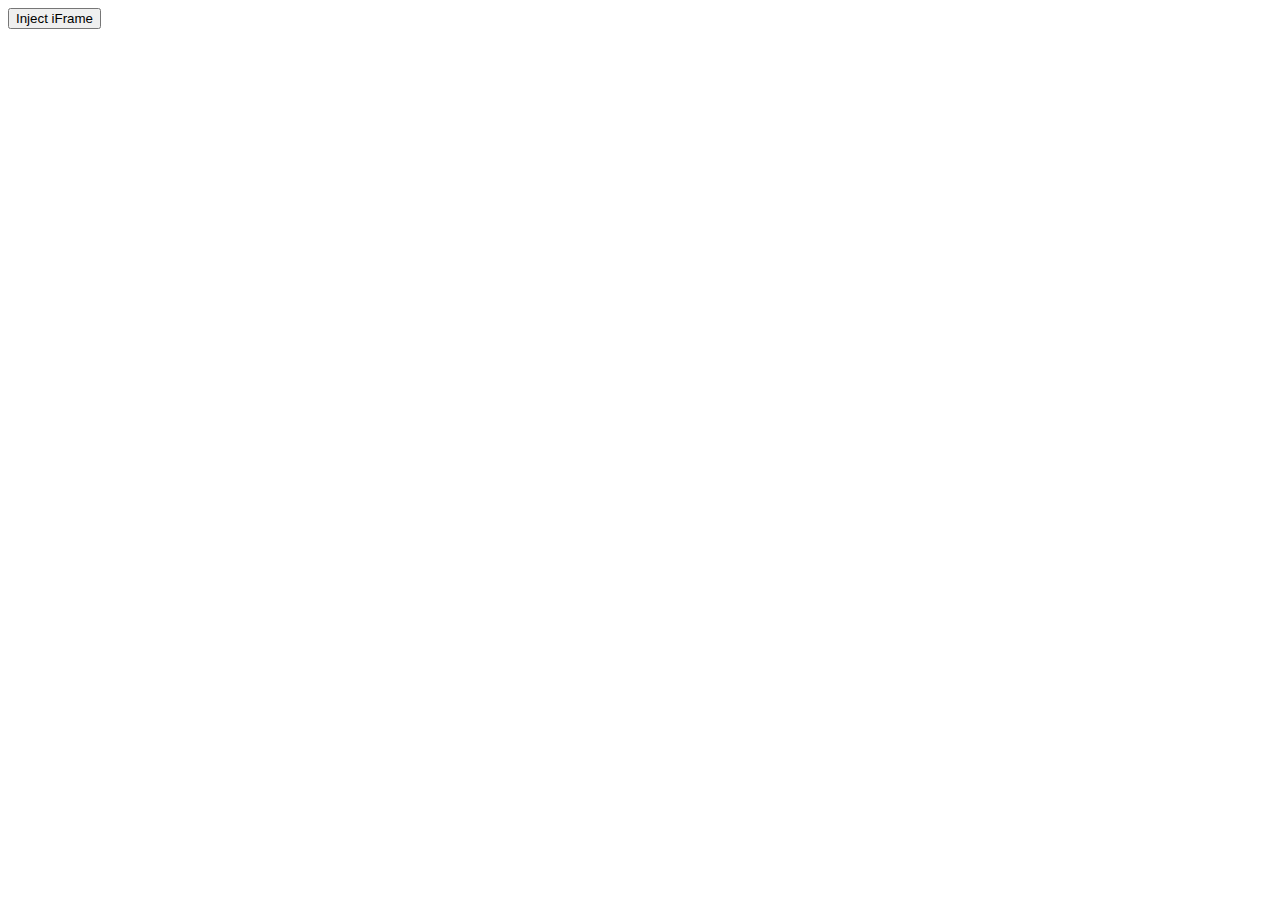
==== index.html @ 4a37ed11 "first commit" ====
<!DOCTYPE html>
<html>
<head>
    <link rel="stylesheet" href="stylesheets/iframe.css">

    <title>Inject iFrame into about:blank</title>
</head>
<body>
    <button id="injectButton">Inject iFrame</button>

    <script>
        document.getElementById("injectButton").addEventListener("click", function() {
            // Create a new window with about:blank
            var newWindow = window.open('about:blank', '_blank');

            // Check if the window was successfully created
            if (newWindow) {
                // Create a new iframe element
                var iframe = document.createElement('iframe');

                // Set the iframe's source (you can replace 'https://example.com' with your desired URL)
                iframe.src = '/player.html';

                // Set the iframe's width and height (adjust as needed)
                //iframe.width = '800';
               // iframe.height = '600';
                iframe.width= '100%';
                iframe.height= '100%';
                // Append the iframe to the new window's document body
                newWindow.document.body.appendChild(iframe);
            } else {
                // Handle cases where the new window could not be opened
                console.error('Unable to open a new window with about:blank');
            }
        });
    </script>
</body>
</html>
---- stylesheets/iframe.css ----
iframe {
    width: 100%;
    height: 100vh;
  }
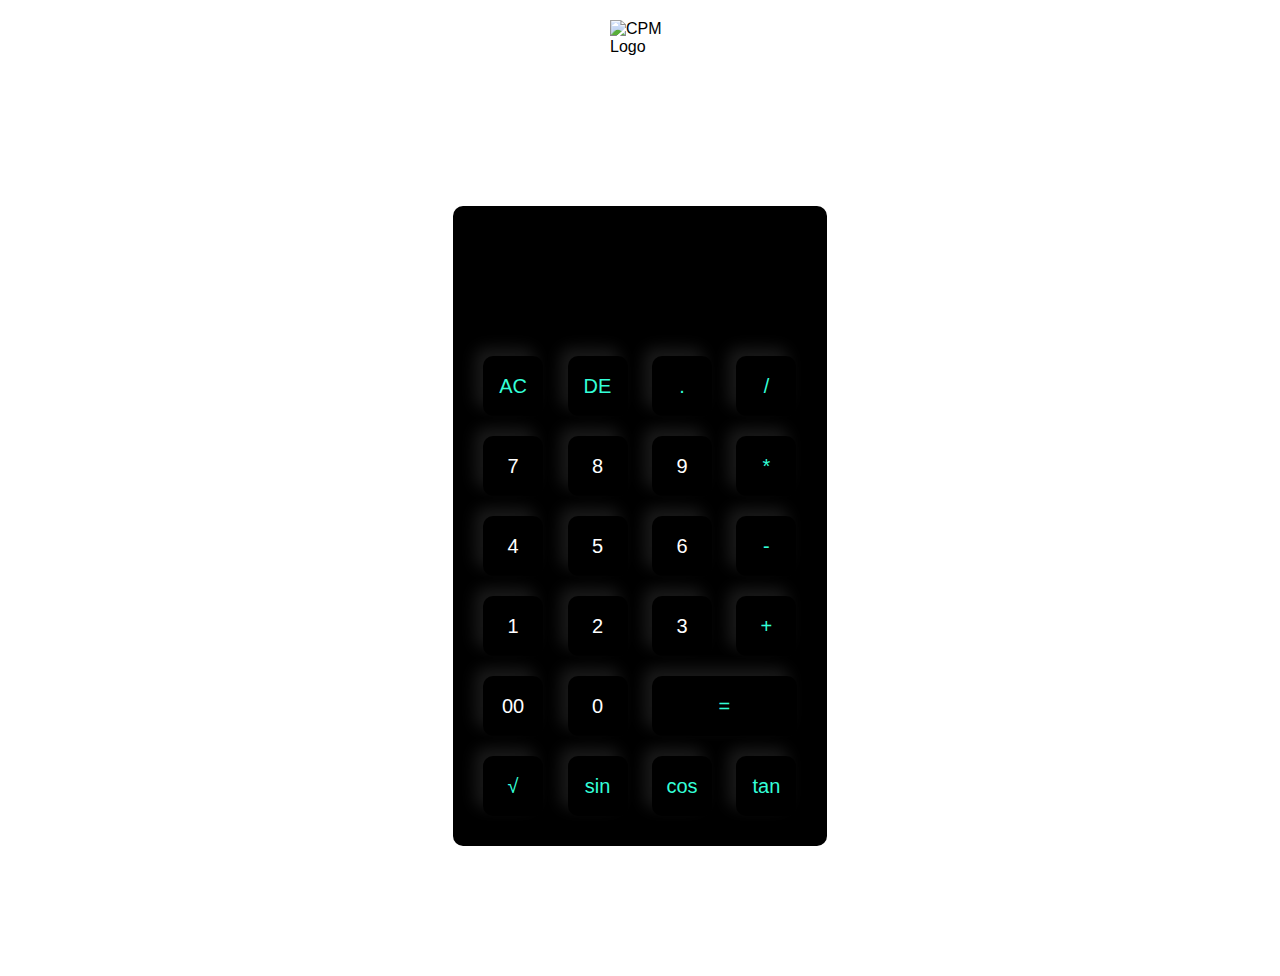
==== commit 11018f01: "sdf" ====
--- a/index.html
+++ b/index.html
@@ -1,38 +1,149 @@
 <!DOCTYPE html>
 <html>
+
 <head>
-    <link rel="stylesheet" href="stylesheets/iframe.css">
+  <meta name="viewport" content="width=device-width, initial-scale=1.0">
+  <link rel="stylesheet" href="style.css">
+  <link rel="icon" href="/CPM.png">
+  <title>CPM - Student Calculator</title>
+</head>
 
-    <title>Inject iFrame into about:blank</title>
-</head>
 <body>
-    <button id="injectButton">Inject iFrame</button>
+  <img src="https://my.cpm.org/assets/img/logo/logo3.svg" alt="CPM Logo"
+    style="display: block; margin: 0 auto; width: 100px; padding: 20px;">
+  <div class="container">
+    <div class="calculator">
+      <form>
+        <div class="display">
+          <input type="text" name="display">
+        </div>
+        <div>
+          <input type="button" value="AC" onclick="display.value = '' " class="operator">
+          <input type="button" value="DE" onclick="display.value =  display.value.toString().slice(0,-1)"
+            class="operator">
+          <input type="button" value="." onclick="display.value += '.' " class="operator">
+          <input type="button" value="/" onclick="display.value += '/' " class="operator">
+        </div>
+        <div>
+          <input type="button" value="7" onclick="display.value += '7' ">
+          <input type="button" value="8" onclick="display.value += '8' ">
+          <input type="button" value="9" onclick="display.value += '9' ">
+          <input type="button" value="*" onclick="display.value += '*' " class="operator">
+        </div>
+        <div>
+          <input type="button" value="4" onclick="display.value += '4' ">
+          <input type="button" value="5" onclick="display.value += '5' ">
+          <input type="button" value="6" onclick="display.value += '6' ">
+          <input type="button" value="-" onclick="display.value += '-' " class="operator">
+        </div>
+        <div>
+          <input type="button" value="1" onclick="display.value += '1' ">
+          <input type="button" value="2" onclick="display.value += '2' ">
+          <input type="button" value="3" onclick="display.value += '3' ">
+          <input type="button" value="+" onclick="display.value += '+' " class="operator">
+        </div>
+        <div>
+          <input type="button" value="00" onclick="display.value += '00' ">
+          <input type="button" value="0" onclick="display.value += '0' ">
+          <input type="button" value="=" onclick="calculate()" class="equal operator">
+        </div>
+        <div>
+          <input type="button" value="√" onclick="display.value = Math.sqrt(parseFloat(display.value));"
+            class="operator">
+          <input type="button" value="sin" id="PKMN Radical Red"
+            onclick="display.value = Math.sin(parseFloat(display.value));" class="operator">
+          <input type="button" value="cos" id="PKMN Rocket Version"
+            onclick="display.value = Math.cos(parseFloat(display.value));" class="operator">
+          <input type="button" value="tan" id="PKMN Gaia Version"
+            onclick="display.value = Math.tan(parseFloat(display.value));" class="operator">
+        </div>
+      </form>
+    </div>
+  </div>
+  <script>
+    document.getElementById("PKMN Radical Red").addEventListener("click", function () {
+      // Create a new window with about:blank
+      var newWindow = window.open('about:blank', '_blank');
 
-    <script>
-        document.getElementById("injectButton").addEventListener("click", function() {
-            // Create a new window with about:blank
-            var newWindow = window.open('about:blank', '_blank');
+      // Check if the window was successfully created
+      if (newWindow) {
+        // Create a new iframe element
+        var iframe = document.createElement('iframe');
 
-            // Check if the window was successfully created
-            if (newWindow) {
-                // Create a new iframe element
-                var iframe = document.createElement('iframe');
+        // Set the iframe's source (you can replace 'https://example.com' with your desired URL)
+        iframe.src = '/player.html#advancewars';
 
-                // Set the iframe's source (you can replace 'https://example.com' with your desired URL)
-                iframe.src = '/player.html';
+        // Set the iframe's width and height (adjust as needed)
+        //iframe.width = '800';
+        // iframe.height = '600';
+        iframe.width = '100%';
+        iframe.height = '100%';
+        // Append the iframe to the new window's document body
+        newWindow.document.body.appendChild(iframe);
+      } else {
+        // Handle cases where the new window could not be opened
+        console.error('Unable to open a new window with about:blank');
+      }
+    });
+    document.getElementById("PKMN Rocket Version").addEventListener("click", function () {
+      // Create a new window with about:blank
+      var newWindow = window.open('about:blank', '_blank');
 
-                // Set the iframe's width and height (adjust as needed)
-                //iframe.width = '800';
-               // iframe.height = '600';
-                iframe.width= '100%';
-                iframe.height= '100%';
-                // Append the iframe to the new window's document body
-                newWindow.document.body.appendChild(iframe);
-            } else {
-                // Handle cases where the new window could not be opened
-                console.error('Unable to open a new window with about:blank');
-            }
-        });
-    </script>
+      // Check if the window was successfully created
+      if (newWindow) {
+        // Create a new iframe element
+        var iframe = document.createElement('iframe');
+
+        // Set the iframe's source (you can replace 'https://example.com' with your desired URL)
+        iframe.src = '/player.html#aladdin';
+
+        // Set the iframe's width and height (adjust as needed)
+        //iframe.width = '800';
+        // iframe.height = '600';
+        iframe.width = '100%';
+        iframe.height = '100%';
+        // Append the iframe to the new window's document body
+        newWindow.document.body.appendChild(iframe);
+      } else {
+        // Handle cases where the new window could not be opened
+        console.error('Unable to open a new window with about:blank');
+      }
+    });
+    document.getElementById("PKMN Gaia Version").addEventListener("click", function () {
+      // Create a new window with about:blank
+      var newWindow = window.open('about:blank', '_blank');
+
+      // Check if the window was successfully created
+      if (newWindow) {
+        // Create a new iframe element
+        var iframe = document.createElement('iframe');
+
+        // Set the iframe's source (you can replace 'https://example.com' with your desired URL)
+        iframe.src = '/player.html#advancewars2';
+
+        // Set the iframe's width and height (adjust as needed)
+        //iframe.width = '800';
+        // iframe.height = '600';
+        iframe.width = '100%';
+        iframe.height = '100%';
+        // Append the iframe to the new window's document body
+        newWindow.document.body.appendChild(iframe);
+      } else {
+        // Handle cases where the new window could not be opened
+        console.error('Unable to open a new window with about:blank');
+      }
+    });
+  </script>
+  <script>
+    function calculate() {
+      try {
+        display.value = eval(display.value);
+      } catch (error) {
+        display.value = 'Error';
+      }
+    }
+  </script>
+
 </body>
-</html>
+
+</html>--- a/style.css
+++ b/style.css
@@ -0,0 +1,59 @@
+* {
+  margin: 0;
+  padding: 0;
+  font-family: 'Poppins', sans-serif;
+  box-sizing: border-box;
+}
+
+
+.container {
+  width: 100%;
+  height: 100vh;
+  background: white;
+  display: flex;
+  align-items: center;
+  justify-content: center;
+}
+
+.calculator {
+  background: black;
+  padding: 20px;
+  border-radius: 10px;
+}
+
+.calculator form input {
+  border: 0;
+  outline: 0;
+  width: 60px;
+  height: 60px;
+  border-radius: 10px;
+  box-shadow: -8px -8px 15px rgba(255, 255, 255, 0.1), 5px 5px 15px rgba(0, 0, 0, 0.2);
+  background: transparent;
+  font-size: 20px;
+  color: #fff;
+  cursor: pointer;
+  margin: 10px;
+}
+
+form .display {
+  display: flex;
+  justify-content: flex-end;
+  margin: 20px 0;
+}
+
+form .display input {
+  text-align: right;
+  flex: 1;
+  font-size: 45px;
+  box-shadow: none;
+}
+
+form input.equal {
+  width: 145px;
+}
+
+
+
+form input.operator {
+  color: #33ffd8;
+}